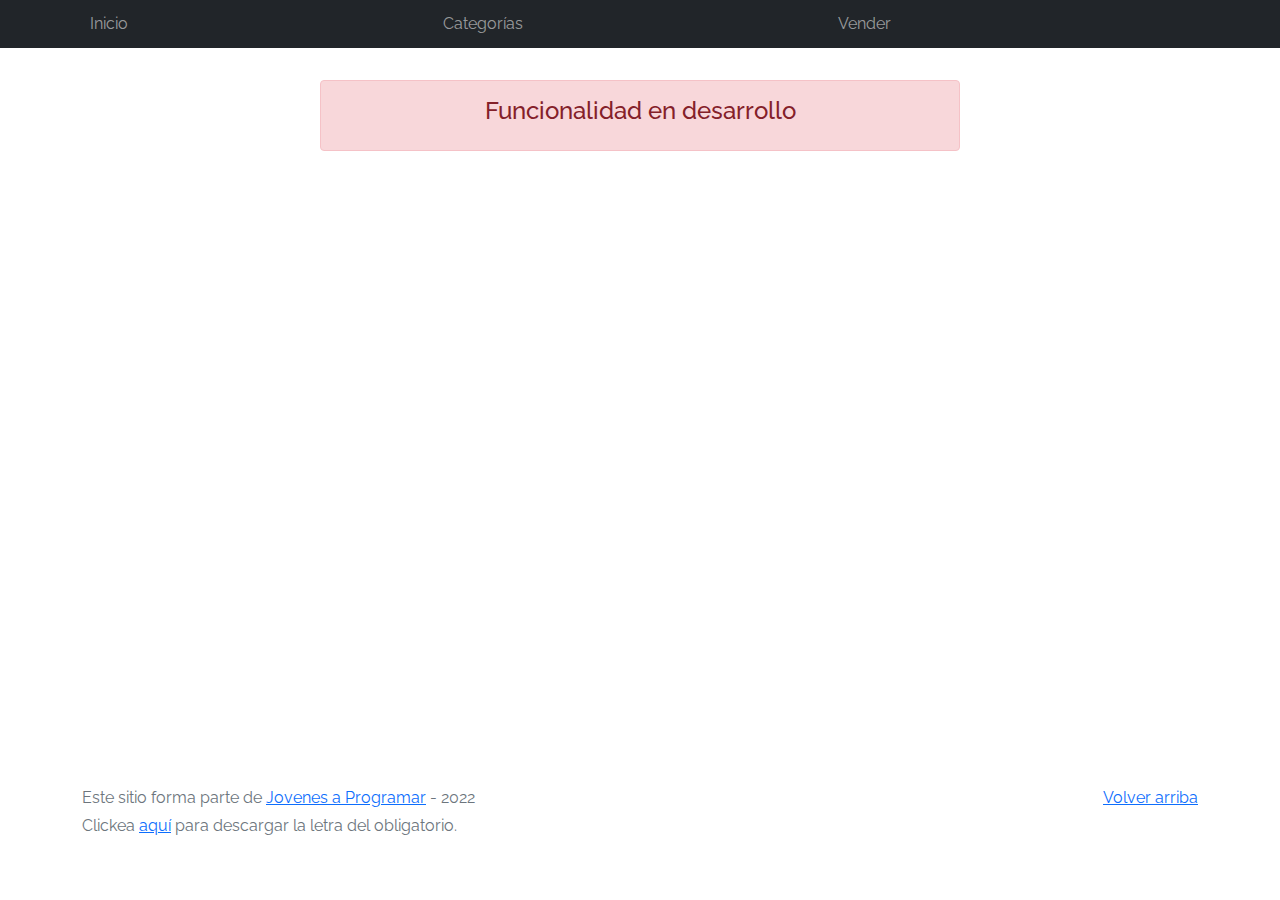
==== my-profile.html @ 8cb72cee "entrega 6" ====
<!DOCTYPE html>
<html lang="es">

<head>
  <meta http-equiv="Content-Type" content="text/html; charset=UTF-8">
  <meta name="viewport" content="width=device-width, initial-scale=1, shrink-to-fit=no">
  <title>eMercado - Todo lo que busques está aquí</title>
  <link href="https://fonts.googleapis.com/css?family=Raleway:300,300i,400,400i,700,700i,900,900i" rel="stylesheet">
  <link href="css/bootstrap.min.css" rel="stylesheet">
  <link href="css/styles.css" rel="stylesheet">
  <style>
    .bd-placeholder-img {
      font-size: 1.125rem;
      text-anchor: middle;
      -webkit-user-select: none;
      -moz-user-select: none;
      -ms-user-select: none;
      user-select: none;
    }

    @media (min-width: 768px) {
      .bd-placeholder-img-lg {
        font-size: 3.5rem;
      }
    }
  </style>
</head>

<body>
  <nav class="navbar navbar-expand-lg navbar-dark bg-dark p-1">
    <div class="container">
      <button class="navbar-toggler" type="button" data-bs-toggle="collapse" data-bs-target="#navbarNav"
        aria-controls="navbarNav" aria-expanded="false" aria-label="Toggle navigation">
        <span class="navbar-toggler-icon"></span>
      </button>
      <div class="collapse navbar-collapse" id="navbarNav">
        <ul class="navbar-nav w-100 justify-content-between">
          <li class="nav-item">
            <a class="nav-link" href="index.html">Inicio</a>
          </li>
          <li class="nav-item">
            <a class="nav-link" href="categories.html">Categorías</a>
          </li>
          <li class="nav-item">
            <a class="nav-link" href="sell.html">Vender</a>
          </li>
          <li class="nav-item">
          </li>
        </ul>
      </div>
    </div>
  </nav>
  <main>
    <div class="container">
      <div class="alert alert-danger text-center" role="alert">
        <h4 class="alert-heading">Funcionalidad en desarrollo</h4>
      </div>
    </div>
  </main>
  <footer class="text-muted">
    <div class="container">
      <p class="float-end">
        <a href="#">Volver arriba</a>
      </p>
      <p>Este sitio forma parte de <a href="https://jovenesaprogramar.edu.uy/" target="_blank">Jovenes a Programar</a> -
        2022</p>
      <p>Clickea <a target="_blank" href="Letra.pdf">aquí</a> para descargar la letra del obligatorio.</p>
    </div>
  </footer>
  <script src="js/bootstrap.bundle.min.js"></script>
  <script src="js/init.js"></script>
  <script src="js/my-profile.js"></script>
</body>

</html>
---- css/styles.css ----
.jumbotron,
.card-body,
.container,
.site-header {
  font-family: 'Raleway', serif !important;
}

.jumbotron .display-4 {
  font-weight: bold;
}

#displaySesion {
color: #fff;

}

nav a {
  text-decoration: none;
}

.bd-placeholder-img {
  font-size: 1.125rem;
  text-anchor: middle;
  -webkit-user-select: none;
  -moz-user-select: none;
  -ms-user-select: none;
  user-select: none;
}

@media (min-width: 768px) {
  .bd-placeholder-img-lg {
    font-size: 3.5rem;
  }
}

.jumbotron {
  height: 50vh;
  padding: 5em inherit;
  margin-bottom: 0;
  background-color: #53C0FB;
  background: url('../img/cover_back.png');
  background-size: cover;
  background-position: center;
  background-repeat: no-repeat;
  color: black;
  font-weight: bold;
}

@media (min-width: 768px) {
  .jumbotron {
    padding-top: 6rem;
    padding-bottom: 6rem;
  }
}

.jumbotron p:last-child {
  margin-bottom: 0;
}

.jumbotron-heading {
  font-weight: 300;
}

.jumbotron .container {
  max-width: 40rem;
  background-color: rgba(255, 255, 255, 0.5);
  border-radius: 10px;
  text-shadow: 1px 1px 2px grey;
}

.jumbotron .lead {
  font-size: 38px;
}

footer {
  padding-top: 3rem;
  padding-bottom: 3rem;
}

footer p {
  margin-bottom: .25rem;
}

.site-header a {
  color: white;
  transition: ease-in-out color .15s;
}

.site-header .dropdown-menu a {
  color: black;
}

.dropzone {
  border: 2px dashed #0087F7;
  border-radius: 5px;
  background: white;
}

.img-fit {
  max-height: 100%;
}

.alert {
  position: fixed;
  top: 80px;
  width: 50%;
  left: 50%;
  transform: translate(-50%, 0);
}

.lds-ring {
  display: inline-block;
  position: relative;
  width: 64px;
  height: 64px;
  top: 50%;
  left: 50%;
}

.cursor-active {
  cursor: pointer;
}

.left {
  float: left;
  padding: 4px;
  background-color: rgba(255, 255, 255, 0.5);
}

.lds-ring div {
  box-sizing: border-box;
  display: block;
  position: absolute;
  width: 51px;
  height: 51px;
  margin: 6px;
  border: 6px solid #fff;
  border-radius: 50%;
  animation: lds-ring 1.2s cubic-bezier(0.5, 0, 0.5, 1) infinite;
  border-color: #fff transparent transparent transparent;
}

.lds-ring div:nth-child(1) {
  animation-delay: -0.45s;
}

.lds-ring div:nth-child(2) {
  animation-delay: -0.3s;
}

.lds-ring div:nth-child(3) {
  animation-delay: -0.15s;
}

@keyframes lds-ring {
  0% {
    transform: rotate(0deg);
  }

  100% {
    transform: rotate(360deg);
  }
}

.signin {
  width: 100%;
  max-width: 330px;
  padding: 15px;
  margin: auto;
}

#spinner-wrapper {
  position: fixed;
  background-color: rgba(0, 0, 0, 0.5);
  width: 100%;
  height: 100%;
  top: 0;
  left: 0;
  z-index: 1021;
  display: none;
}

main {
  min-height: calc(100vh - 210px);
}

a.custom-card,
a.custom-card:hover {
  color: inherit;
  text-decoration: inherit;
}

.checked {
  color: orange;
}
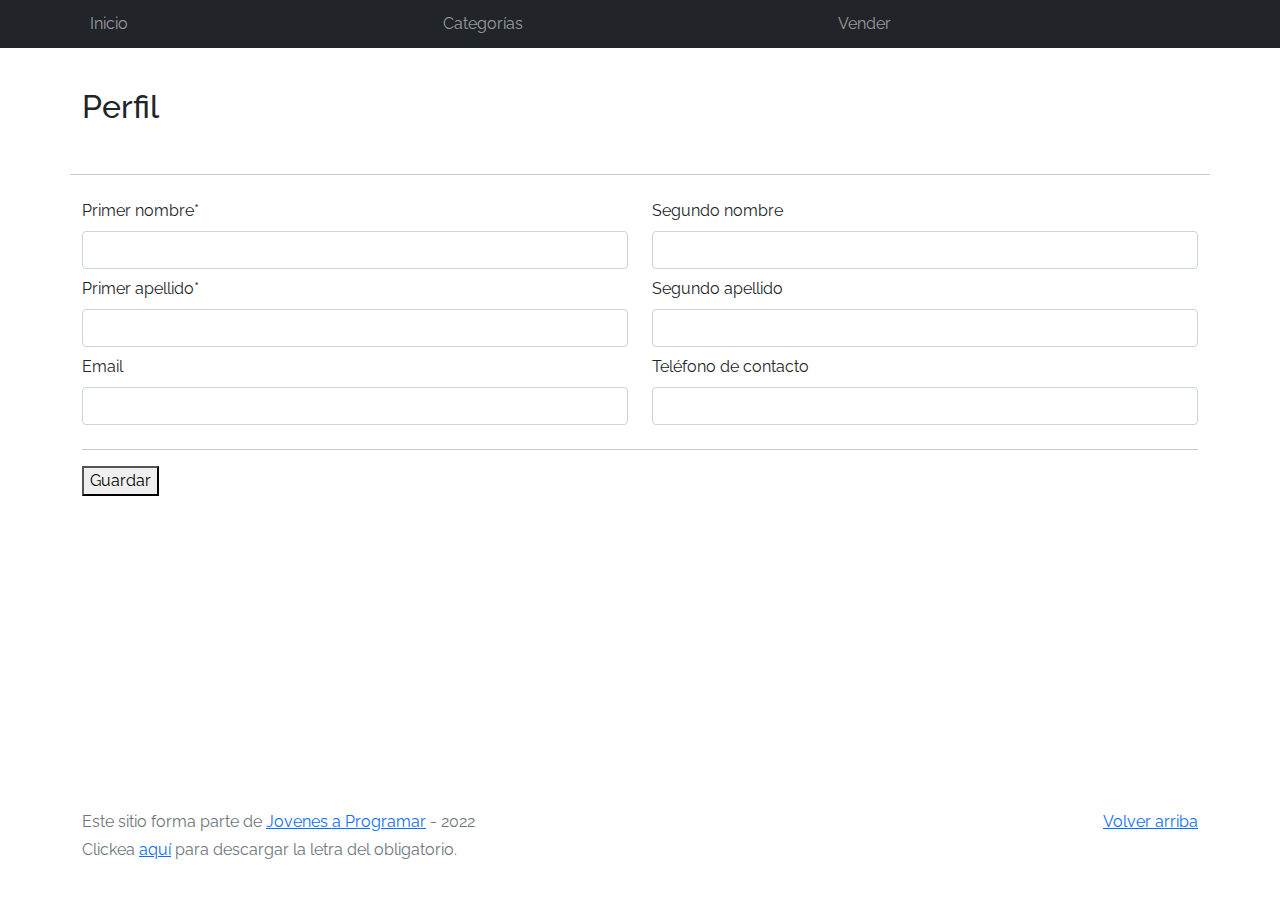
==== commit 630a67f3: "adelanto entrega 7" ====
--- a/my-profile.html
+++ b/my-profile.html
@@ -52,8 +52,32 @@
   </nav>
   <main>
     <div class="container">
-      <div class="alert alert-danger text-center" role="alert">
-        <h4 class="alert-heading">Funcionalidad en desarrollo</h4>
+      
+      <div class="row my-4">
+        
+        <h2 class="my-3 mb-5">Perfil</h2>
+        <hr>
+        <div class="col">
+          <label class="my-2" for="primerNombre">Primer nombre*</label>
+          <input type="text" class="form-control col-6" id="primerNombreInp" required>
+          <label class="my-2" for="primerApellido">Primer apellido*</label>
+          <input type="text" class="form-control col-6" id="primerApellidoInp" required>
+          <label class="my-2" for="email">Email</label>
+          <input type="text" class="form-control col-6" id="emailInp" required>
+        </div>
+
+        <div class="col">
+          <label class="my-2" for="segundoNombre">Segundo nombre</label>
+          <input type="text" class="form-control col-6" id="segundoNombreInp">
+          <label class="my-2" for="segundoApellido">Segundo apellido</label>
+          <input type="text" class="form-control col-6" id="segundoApellidoInp">
+          <label class="my-2" for="telContacto">Teléfono de contacto</label>
+          <input type="text" class="form-control col-6" id="telContactoInp">
+        </div>
+      </div>
+      <hr>
+            <button class="button"  type="submit" id="boton-sbm">Guardar</button>
+
       </div>
     </div>
   </main>
--- a/css/styles.css
+++ b/css/styles.css
@@ -17,6 +17,11 @@
 nav a {
   text-decoration: none;
 }
+
+.danger {
+  border-color: #dc3545 !important;
+  color: #dc3545 !important;
+}  
 
 .bd-placeholder-img {
   font-size: 1.125rem;
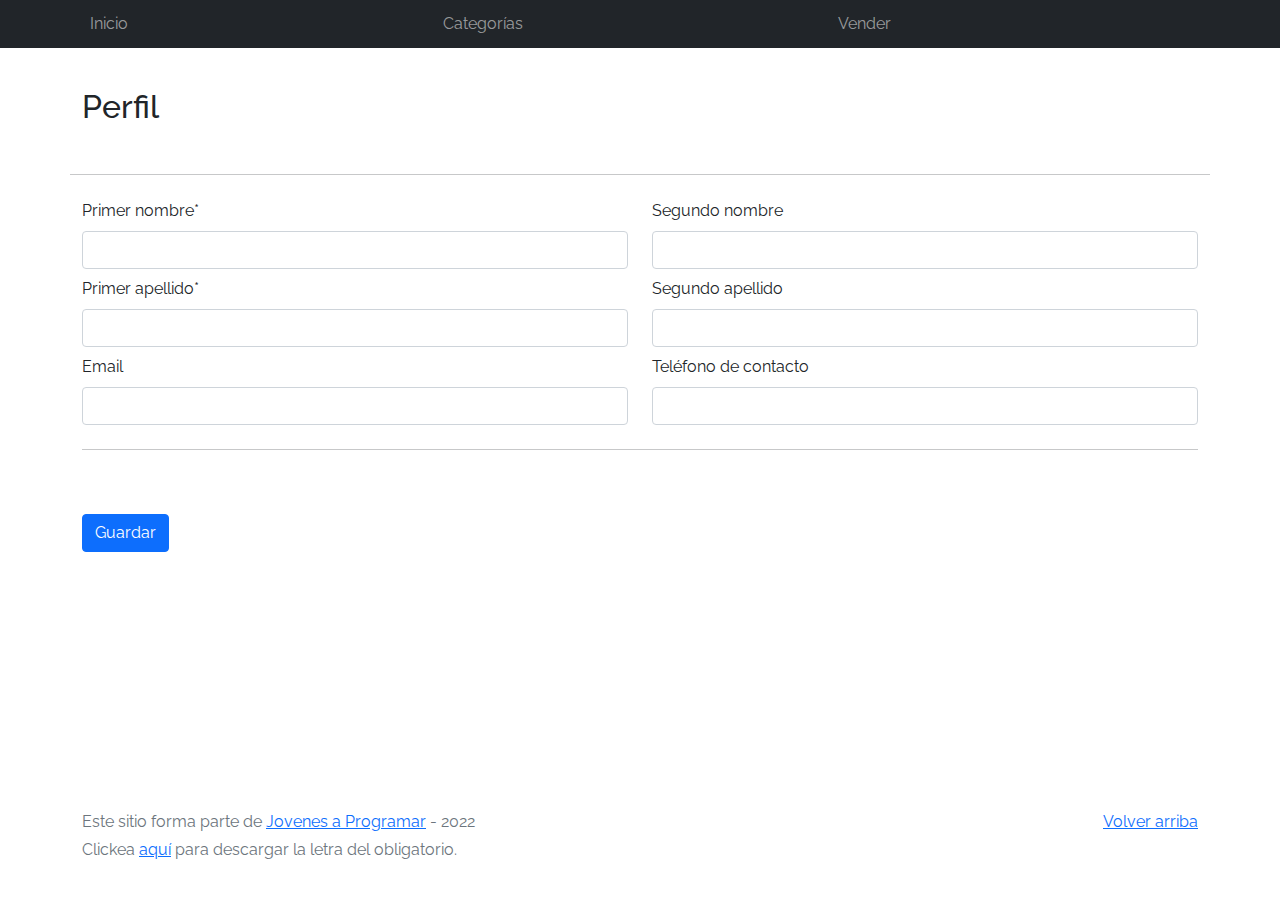
==== commit d11d3a29: "Entrega 7 validaciones corregidas" ====
--- a/my-profile.html
+++ b/my-profile.html
@@ -69,14 +69,16 @@
         <div class="col">
           <label class="my-2" for="segundoNombre">Segundo nombre</label>
           <input type="text" class="form-control col-6" id="segundoNombreInp">
-          <label class="my-2" for="segundoApellido">Segundo apellido</label>
+          <label class="my-2 " for="segundoApellido">Segundo apellido</label>
           <input type="text" class="form-control col-6" id="segundoApellidoInp">
           <label class="my-2" for="telContacto">Teléfono de contacto</label>
           <input type="text" class="form-control col-6" id="telContactoInp">
         </div>
-      </div>
+      </div >
+      <div id="mensajeError"></div>
+
       <hr>
-            <button class="button"  type="submit" id="boton-sbm">Guardar</button>
+            <button class=" btn btn-primary mt-5"  type="submit" id="boton-sbm">Guardar</button>
 
       </div>
     </div>
